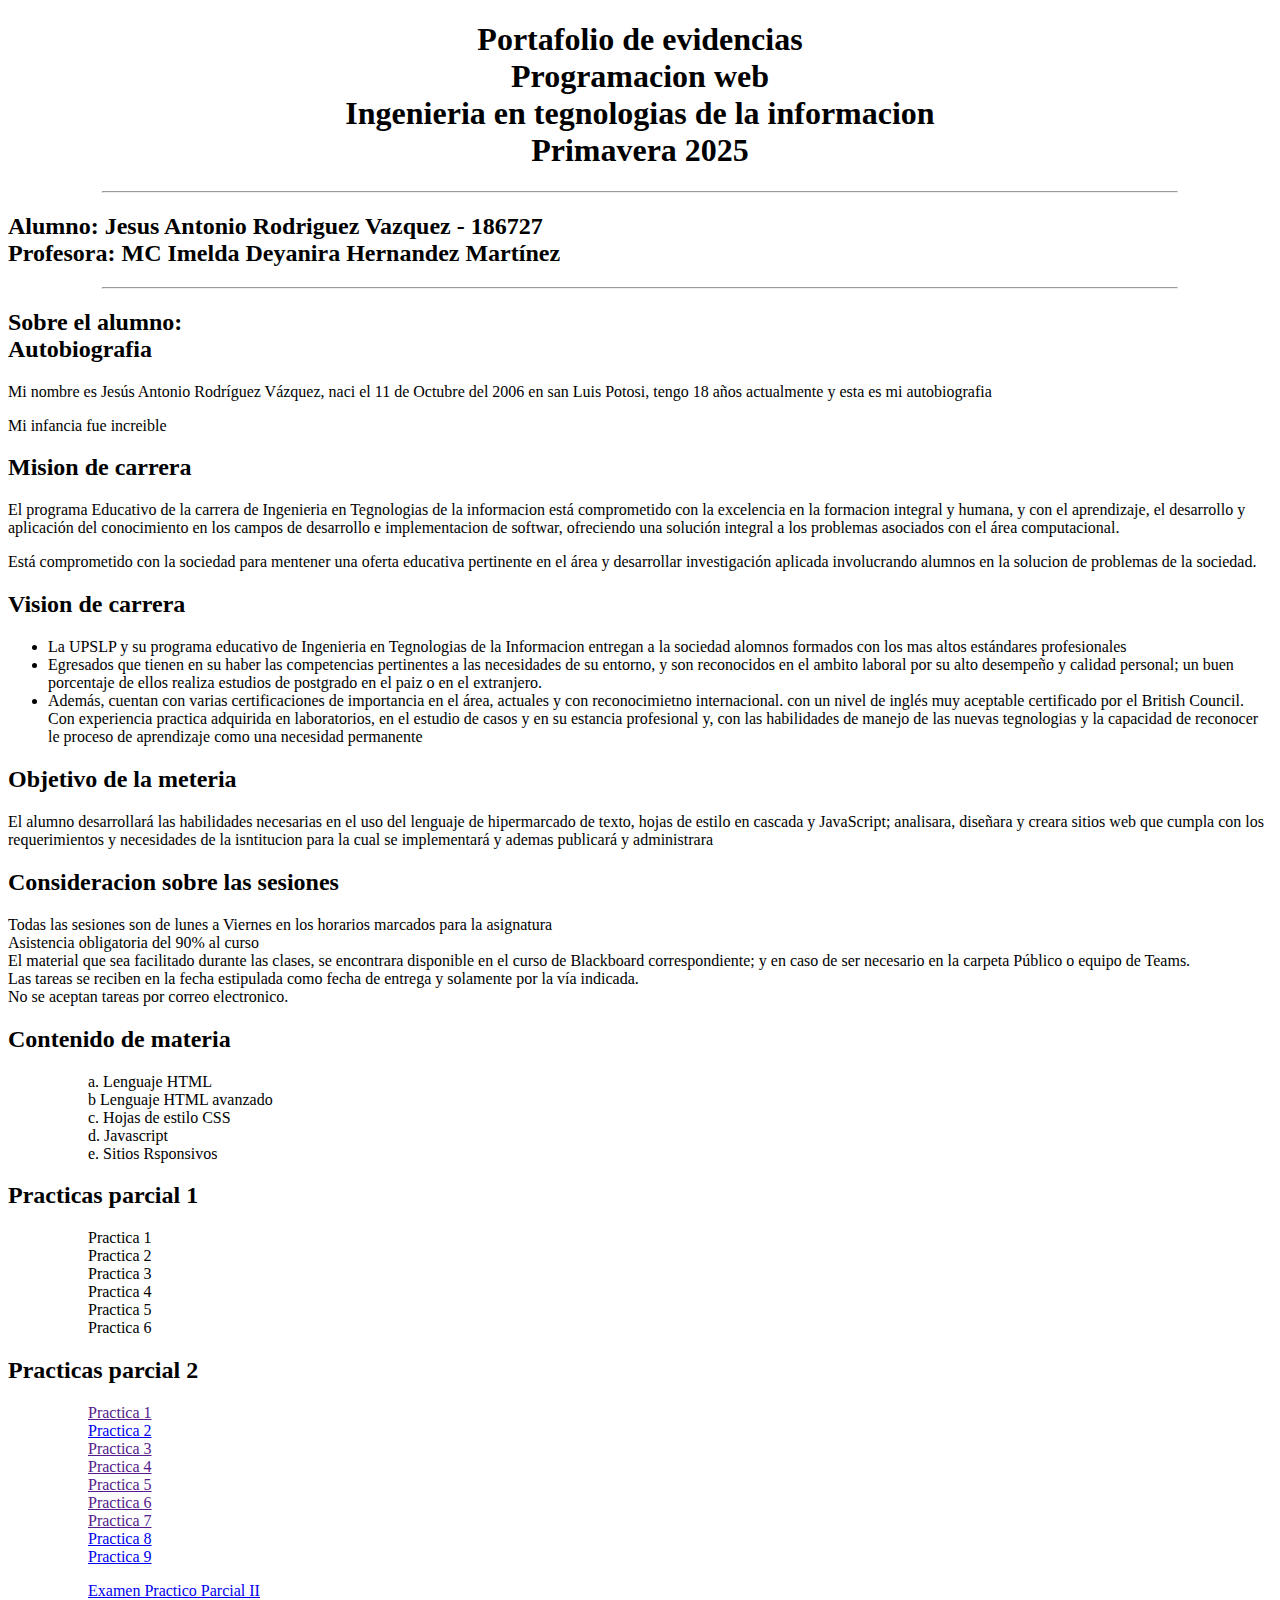
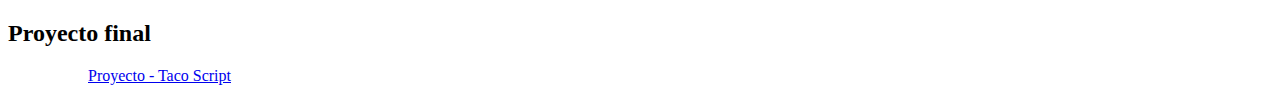
==== index.html @ 12cf5422 "index.html" ====
<!-- PORTAFOLIO DE EVIDENCIAS  -->
<!DOCTYPE html>
<html>
<head>
	<!-- Dirrecion de Pagina web; 
	https://jesus-rdz71.github.io/Portafolio/
	 -->
	<meta charset="utf-8">
	<meta name="viewport" content="width=device-width, initial-scale=1">
	<title>PORTAFOLIO</title>
	<link rel="icon" type="imagen/png" href="C:\Users\186727\Documents\HTML">
</head>
<body>
	<h1 align="center">Portafolio de evidencias <br/> Programacion web <br/> Ingenieria en tegnologias de la informacion <br/> Primavera 2025</h1>

	<hr style="width: 85%;"> <!-- Linea horizontal -->

	<aside>
		<h2 text align="50px left"> Alumno: Jesus Antonio Rodriguez Vazquez - 186727 <br/>
			 Profesora: MC Imelda Deyanira Hernandez Martínez</h2>
	</aside>

	<hr style="width: 85%;"> <!-- Linea horizontal -->

	<h2> Sobre el alumno: <br/>
		 Autobiografia <br/>
			</h2>

		<p> Mi nombre es Jesús Antonio Rodríguez Vázquez, naci el 11 de Octubre del 2006 en san Luis Potosi, tengo 18 años actualmente y esta es mi autobiografia</p>

		<p>Mi infancia fue increible</p>

	<h2>Mision de carrera
			</h2>

		<p> El programa Educativo de la carrera de Ingenieria en Tegnologias de la informacion está comprometido con la excelencia en la formacion integral y humana, y con el aprendizaje, el desarrollo y aplicación del conocimiento en los campos de desarrollo e implementacion de softwar, ofreciendo una solución integral a los problemas asociados con el área computacional. </p>

		<p>Está comprometido con la sociedad para mentener una oferta educativa pertinente en el área y desarrollar investigación aplicada involucrando alumnos en la solucion de problemas de la sociedad.</p>

	<h2>Vision de carrera</h2>

		<div>
			<ul>
				<li>La UPSLP y su programa educativo de Ingenieria en Tegnologias de la Informacion entregan a la sociedad alomnos formados con los mas altos estándares profesionales</li>
				<li>Egresados que tienen en su haber las competencias pertinentes a las necesidades de su entorno, y son reconocidos en el ambito laboral por su alto desempeño y calidad personal; un buen porcentaje de ellos realiza estudios de postgrado en el paiz o en el extranjero.</li>
				<li>Además, cuentan con varias certificaciones de importancia en el área, actuales y con reconocimietno internacional. con un nivel de inglés muy aceptable certificado por el British Council. Con experiencia practica adquirida en laboratorios, en el estudio de casos y en su estancia profesional y, con las habilidades de manejo de las nuevas tegnologias y la capacidad de reconocer le proceso de aprendizaje como una necesidad permanente </li>
			</ul>
		</div>

	<h2>Objetivo de la meteria</h2>
		<p> El alumno desarrollará las habilidades necesarias en el uso del lenguaje de hipermarcado de texto, hojas de estilo en cascada y JavaScript; analisara, diseñara y creara sitios web que cumpla con los requerimientos y necesidades de la isntitucion para la cual se implementará y ademas publicará y administrara</p>

	<h2>Consideracion sobre las sesiones</h2>
		<lo>
			<li>Todas las sesiones son de lunes a Viernes en los horarios marcados para la asignatura</li>
			<li>Asistencia obligatoria del 90% al curso</li>
			<li>El material que sea facilitado durante las clases, se encontrara disponible en el curso de Blackboard correspondiente; y en caso de ser necesario en la carpeta Público o equipo de Teams. </li>
			<li>Las tareas se reciben en la fecha estipulada como fecha de entrega y solamente por la vía indicada.</li>
			<li>No se aceptan tareas por correo electronico.</li>
		</lo>

	<h2> Contenido de materia</h2>
	<ul>
		<ol>a. Lenguaje HTML</ol>
		<ol>b Lenguaje HTML avanzado</ol>
		<ol>c. Hojas de estilo CSS</ol>
		<ol>d. Javascript</ol>
		<ol>e. Sitios Rsponsivos</ol>
	</ul>

	<h2> Practicas parcial 1</h2>

	<ul>
		<ol>Practica 1</ol>
		<ol>Practica 2</ol>
		<ol>Practica 3</ol>
		<ol>Practica 4</ol>
		<ol>Practica 5</ol>
		<ol>Practica 6</ol>
	</ul>

	<h2> Practicas parcial 2</h2>
	<ul>
		<ol><a href="">Practica 1 </a> </ol>
		<ol><a href="Parcial 2/Practica2Forms.html">Practica 2</a></ol>
		<ol> <a href="">Practica 3 </a></ol>
		<ol> <a href="">Practica 4 </a></ol>
		<ol> <a href="">Practica 5 </a></ol>
		<ol> <a href="">Practica 6 </a></ol>
		<ol> <a href="">Practica 7 </a></ol>
		<ol><a href="Parcial 2/Propiedadesposition.html">Practica 8</a></ol>
		<ol><a href="Parcial 2/Practica9.html">Practica 9</a></ol>
	</ul>
	<ul>
		<ol><a href="Examen Practico Web/Examen_practico_II_186727.html"> Examen Practico Parcial II</a></ol>
	</ul>

	<h2> Proyecto final </h2>
	<ul>
		<ol><a href="Proyecto Programacion web/TacoScript-1.html"> Proyecto - Taco Script</a></ol>
	</ul>

	<!-- Github - Pagina de hosting web -->
</body>
</html>
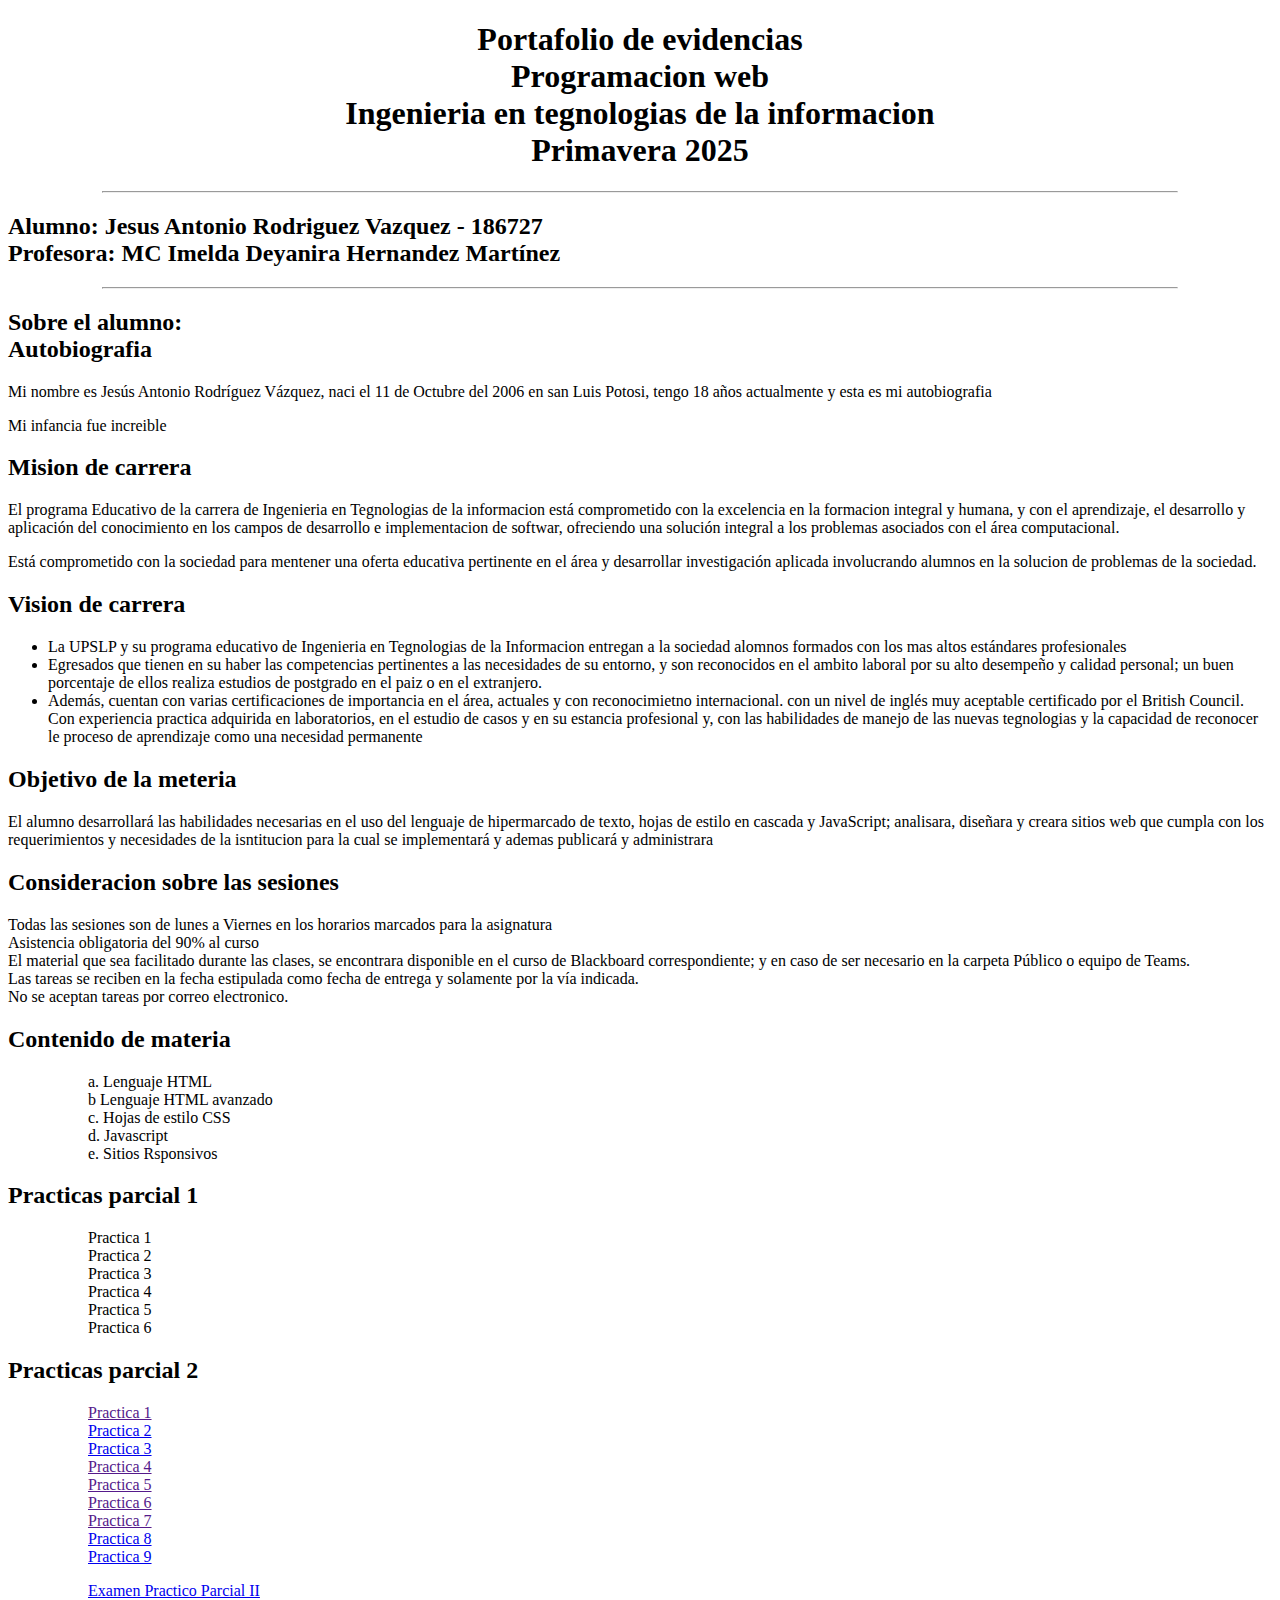
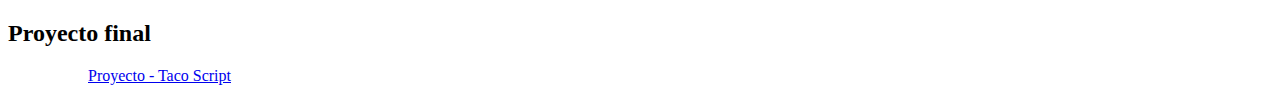
==== commit 90c90196: "index.html" ====
--- a/index.html
+++ b/index.html
@@ -83,7 +83,7 @@
 	<ul>
 		<ol><a href="">Practica 1 </a> </ol>
 		<ol><a href="Parcial 2/Practica2Forms.html">Practica 2</a></ol>
-		<ol> <a href="">Practica 3 </a></ol>
+		<ol> <a href="Parcial 3/3Tablas.html">Practica 3 </a></ol>
 		<ol> <a href="">Practica 4 </a></ol>
 		<ol> <a href="">Practica 5 </a></ol>
 		<ol> <a href="">Practica 6 </a></ol>
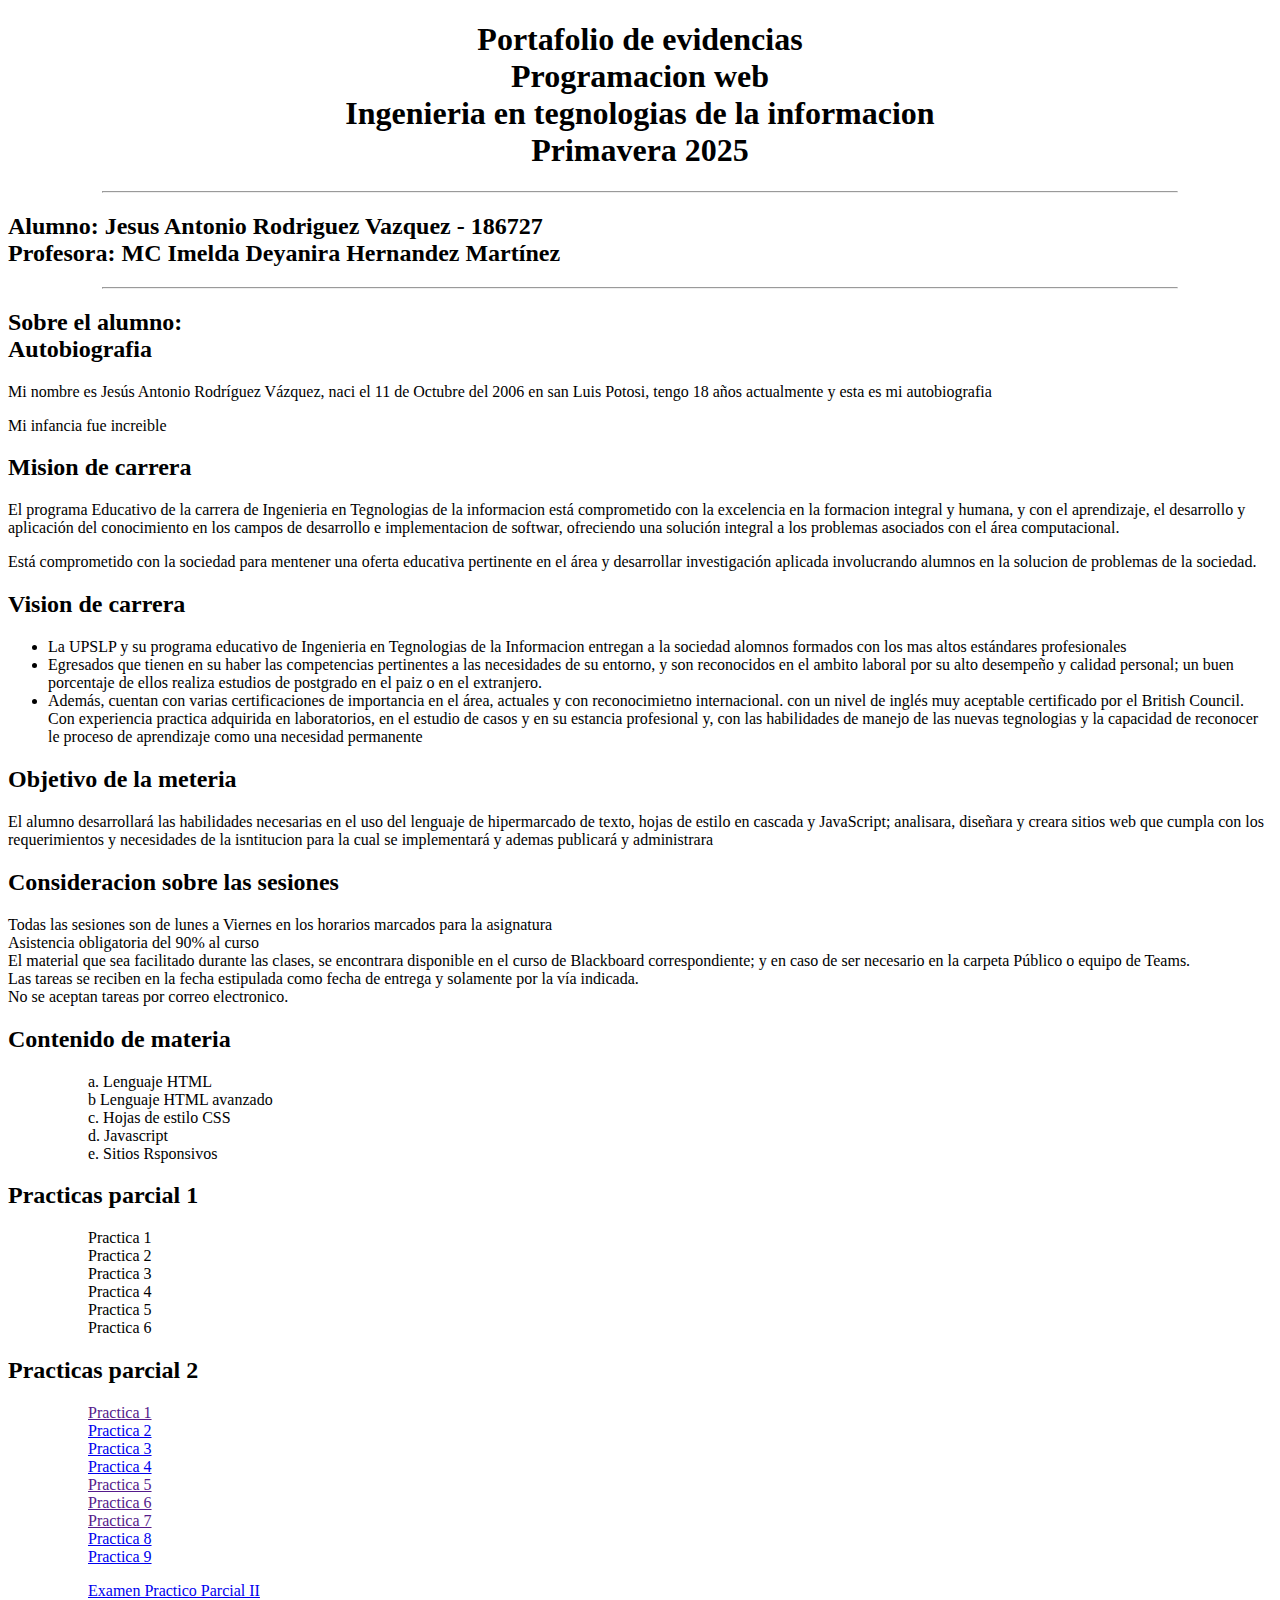
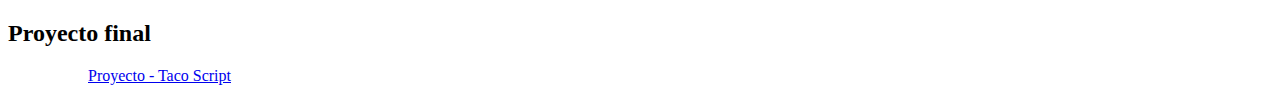
==== commit 73944add: "index.html" ====
--- a/index.html
+++ b/index.html
@@ -83,8 +83,8 @@
 	<ul>
 		<ol><a href="">Practica 1 </a> </ol>
 		<ol><a href="Parcial 2/Practica2Forms.html">Practica 2</a></ol>
-		<ol> <a href="Parcial 3/3Tablas.html">Practica 3 </a></ol>
-		<ol> <a href="">Practica 4 </a></ol>
+		<ol> <a href="Parcial 2/3Tablas.html">Practica 3 </a></ol>
+		<ol> <a href="Parcial 2/4Barra Navegacion.html">Practica 4 </a></ol>
 		<ol> <a href="">Practica 5 </a></ol>
 		<ol> <a href="">Practica 6 </a></ol>
 		<ol> <a href="">Practica 7 </a></ol>
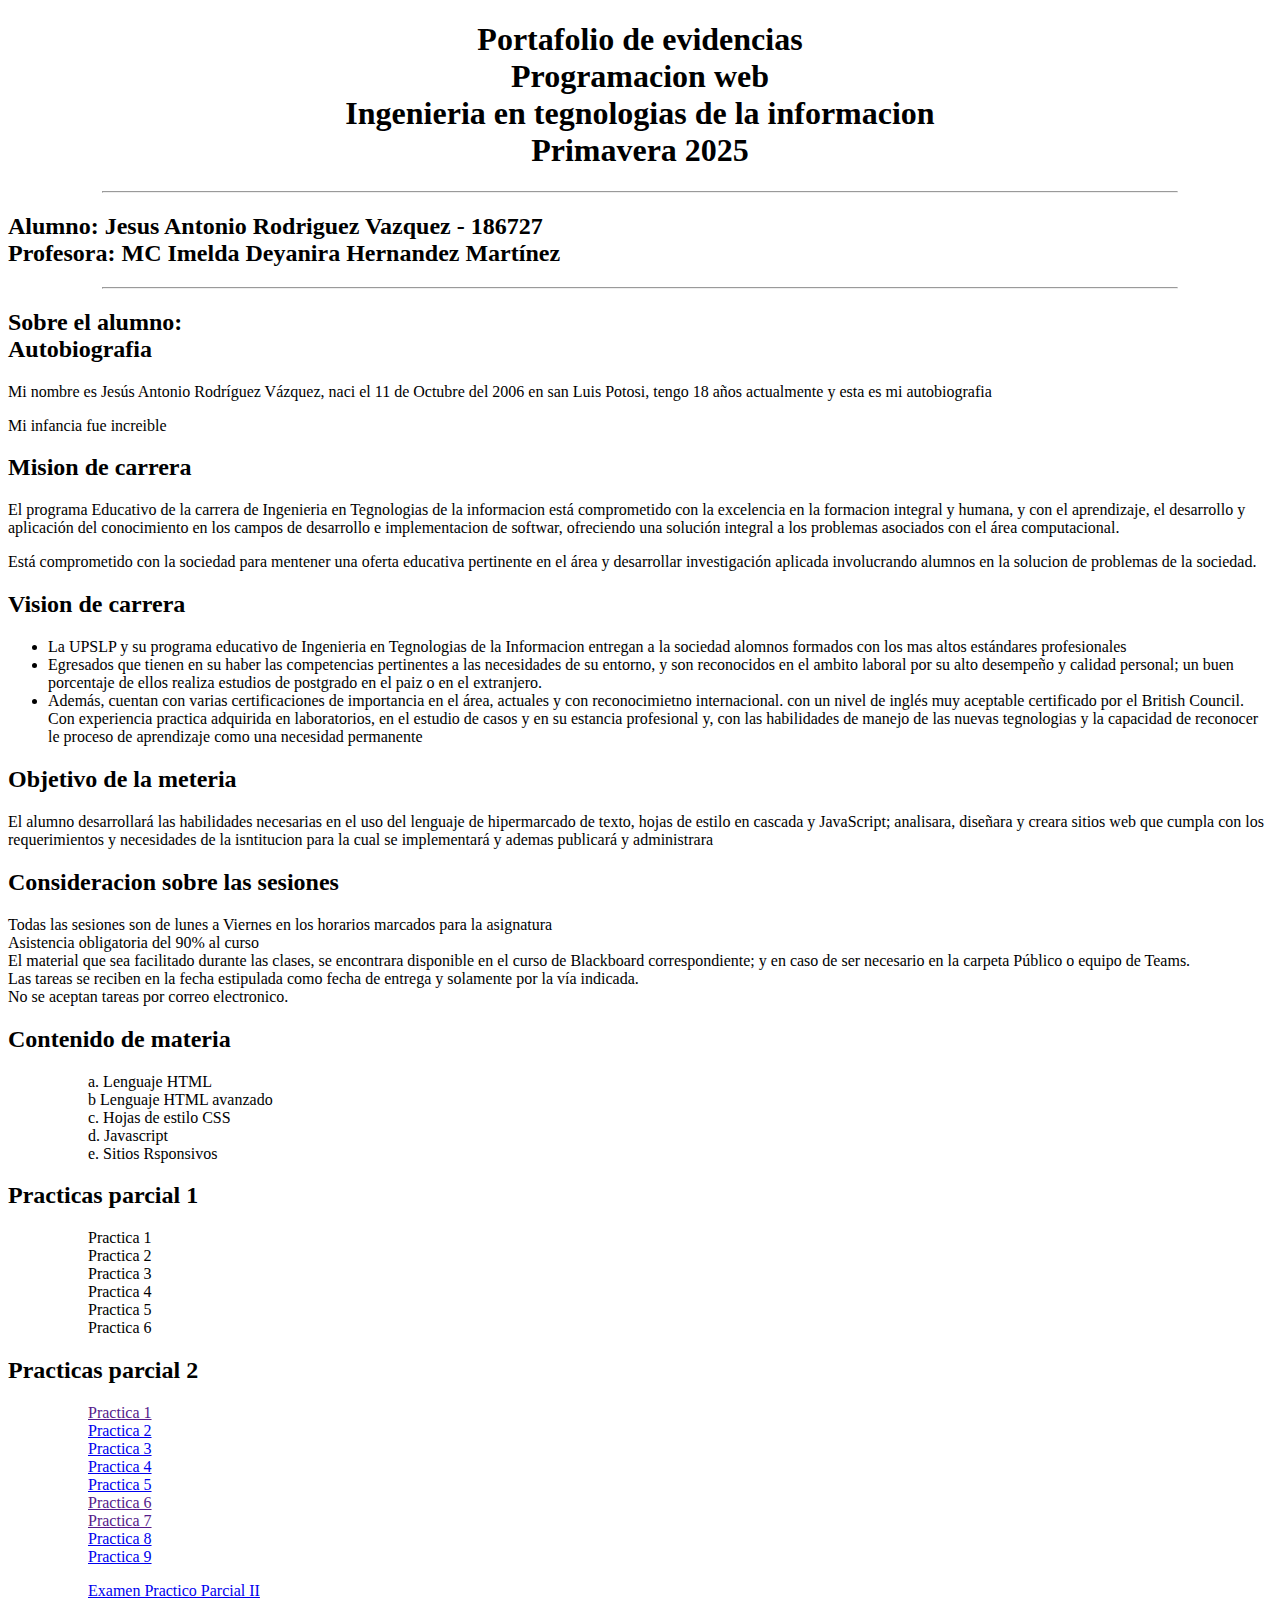
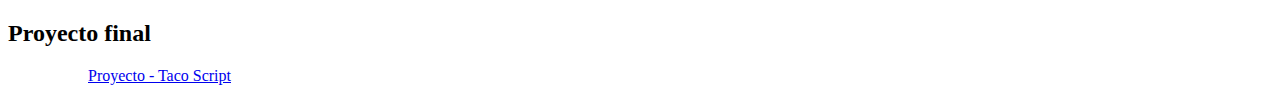
==== commit 7ec1cdf5: "index.html" ====
--- a/index.html
+++ b/index.html
@@ -84,8 +84,8 @@
 		<ol><a href="">Practica 1 </a> </ol>
 		<ol><a href="Parcial 2/Practica2Forms.html">Practica 2</a></ol>
 		<ol> <a href="Parcial 2/3Tablas.html">Practica 3 </a></ol>
-		<ol> <a href="Parcial 2/4Barra Navegacion.html">Practica 4 </a></ol>
-		<ol> <a href="">Practica 5 </a></ol>
+		<ol> <a href="Parcial 2/.html">Practica 4 </a></ol>
+		<ol> <a href="Parcial 2/5Barra Navegacion.html">Practica 5 </a></ol>
 		<ol> <a href="">Practica 6 </a></ol>
 		<ol> <a href="">Practica 7 </a></ol>
 		<ol><a href="Parcial 2/Propiedadesposition.html">Practica 8</a></ol>
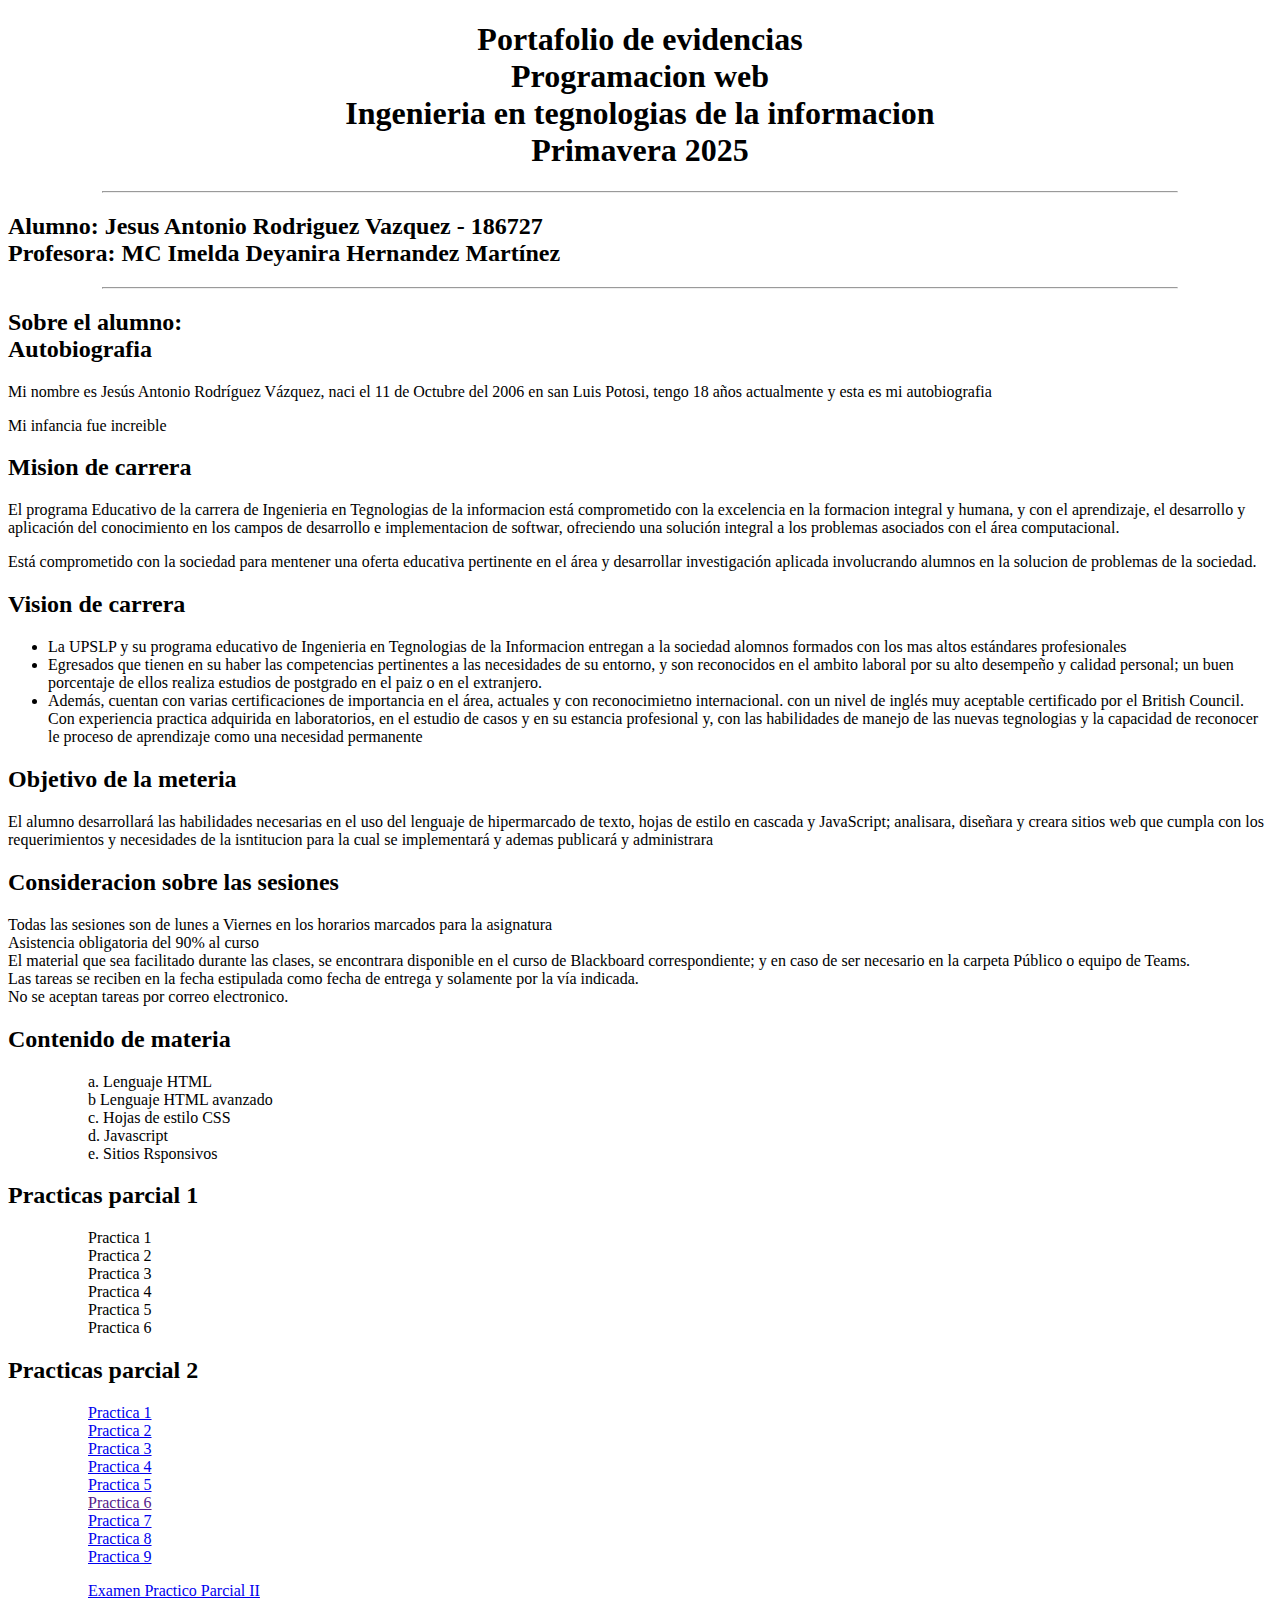
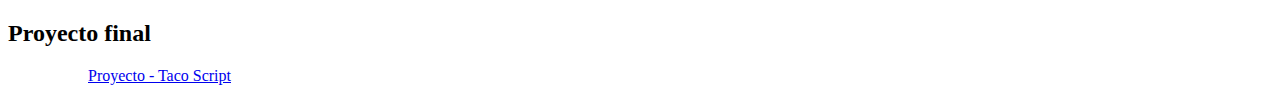
==== commit 1c3474e7: "index.html" ====
--- a/index.html
+++ b/index.html
@@ -81,13 +81,13 @@
 
 	<h2> Practicas parcial 2</h2>
 	<ul>
-		<ol><a href="">Practica 1 </a> </ol>
+		<ol><a href="Parcial 2/Practica 1.html">Practica 1 </a> </ol>
 		<ol><a href="Parcial 2/Practica2Forms.html">Practica 2</a></ol>
 		<ol> <a href="Parcial 2/3Tablas.html">Practica 3 </a></ol>
-		<ol> <a href="Parcial 2/.html">Practica 4 </a></ol>
+		<ol> <a href="Parcial 2/4Barra Nav.html">Practica 4 </a></ol>
 		<ol> <a href="Parcial 2/5Barra Navegacion.html">Practica 5 </a></ol>
 		<ol> <a href="">Practica 6 </a></ol>
-		<ol> <a href="">Practica 7 </a></ol>
+		<ol> <a href="Parcial 2/Flexbox2.html">Practica 7 </a></ol>
 		<ol><a href="Parcial 2/Propiedadesposition.html">Practica 8</a></ol>
 		<ol><a href="Parcial 2/Practica9.html">Practica 9</a></ol>
 	</ul>
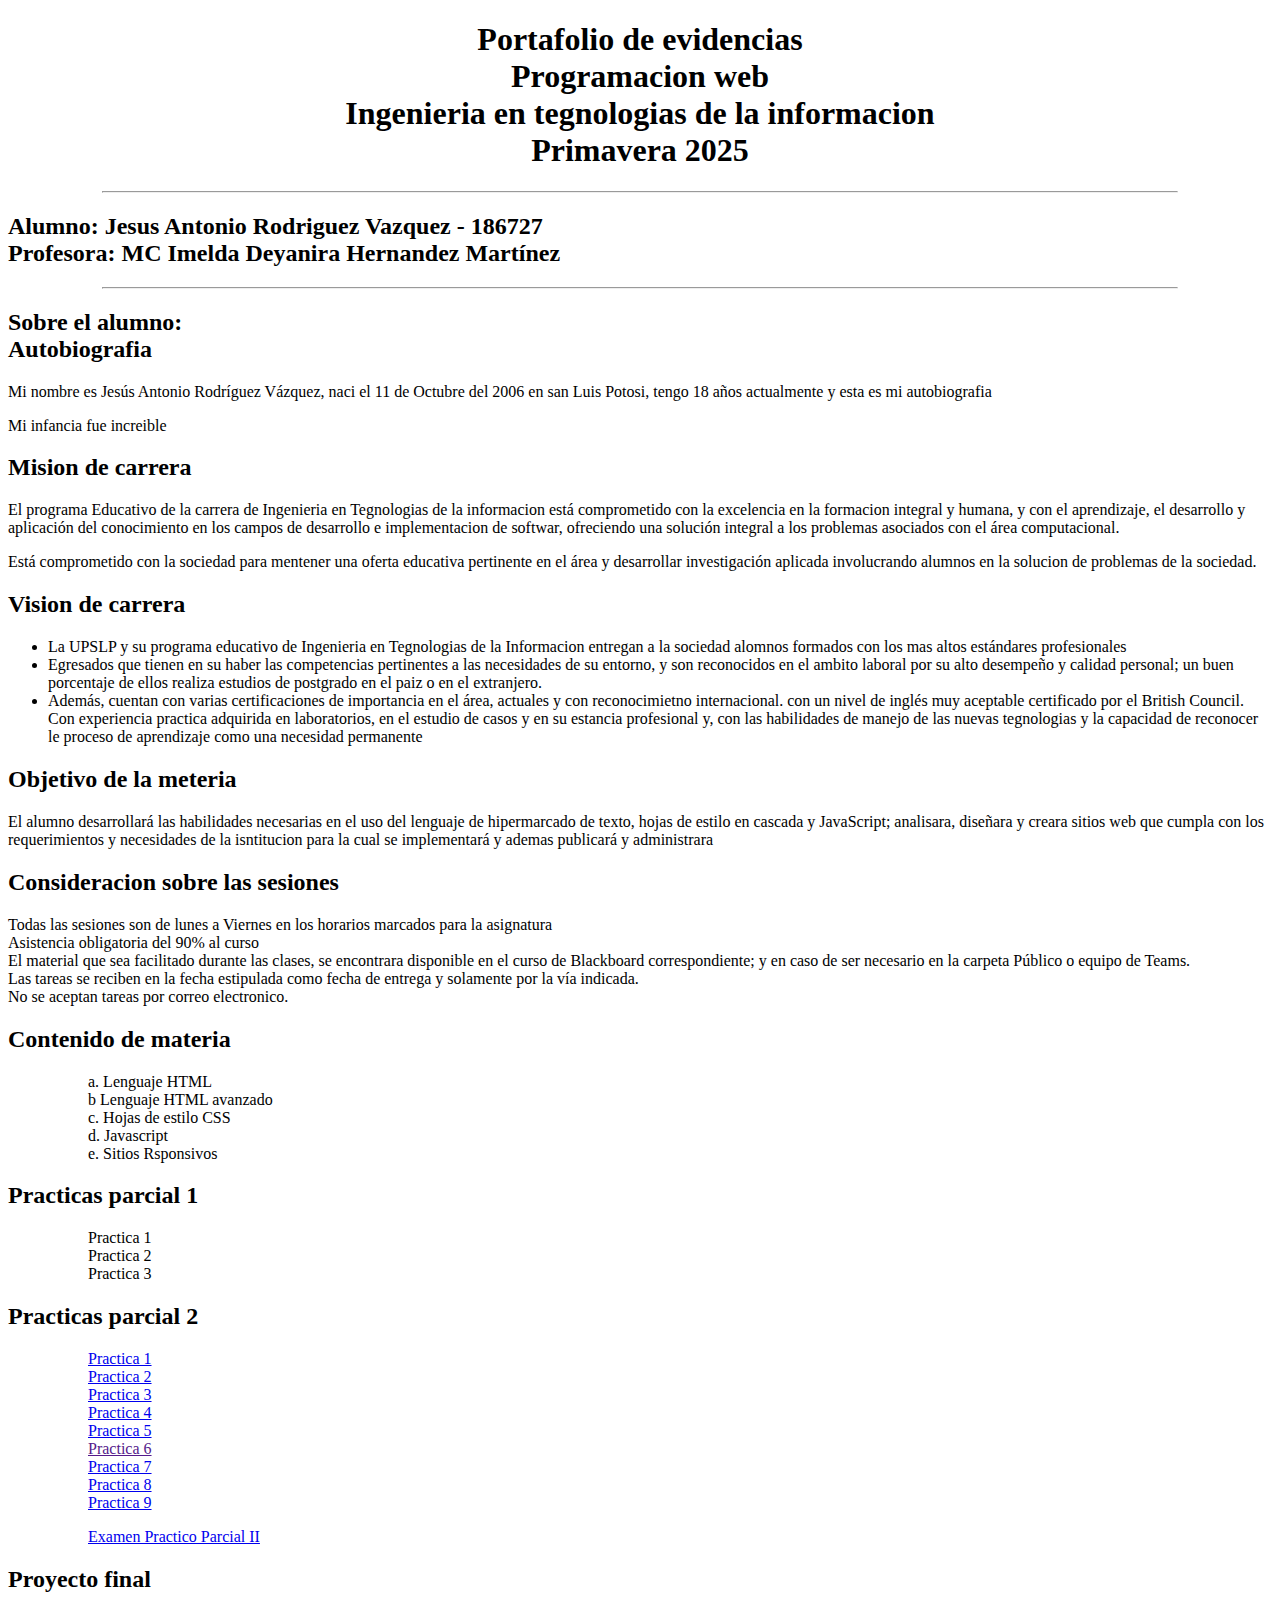
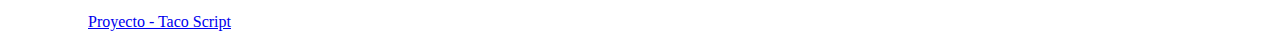
==== commit 7e8bb800: "index.html" ====
--- a/index.html
+++ b/index.html
@@ -74,9 +74,6 @@
 		<ol>Practica 1</ol>
 		<ol>Practica 2</ol>
 		<ol>Practica 3</ol>
-		<ol>Practica 4</ol>
-		<ol>Practica 5</ol>
-		<ol>Practica 6</ol>
 	</ul>
 
 	<h2> Practicas parcial 2</h2>
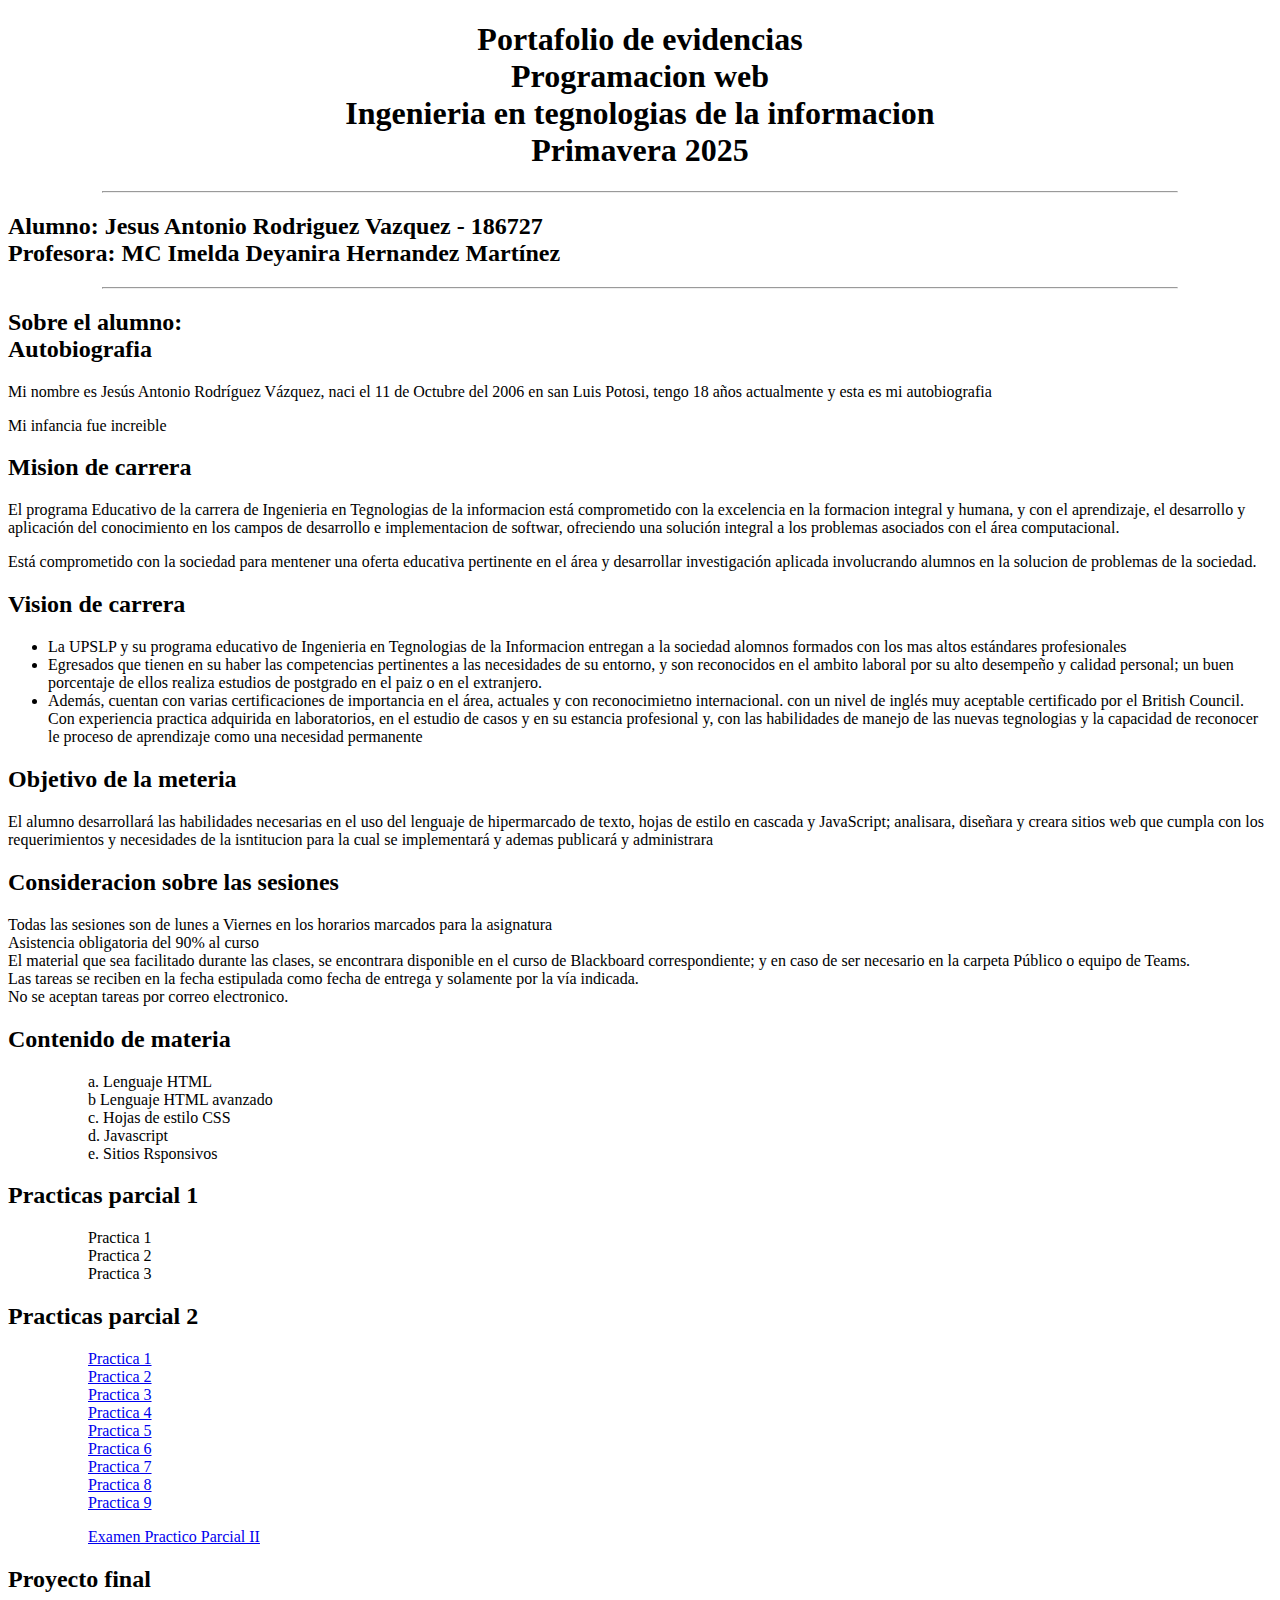
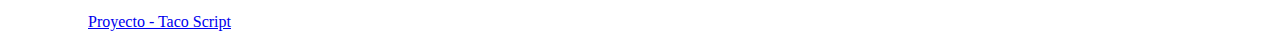
==== commit 383048bd: "index.html" ====
--- a/index.html
+++ b/index.html
@@ -83,7 +83,7 @@
 		<ol> <a href="Parcial 2/3Tablas.html">Practica 3 </a></ol>
 		<ol> <a href="Parcial 2/4Barra Nav.html">Practica 4 </a></ol>
 		<ol> <a href="Parcial 2/5Barra Navegacion.html">Practica 5 </a></ol>
-		<ol> <a href="">Practica 6 </a></ol>
+		<ol> <a href="Parcial 2/Acrividad 6/Proyecto Cafeteria2.html">Practica 6 </a></ol>
 		<ol> <a href="Parcial 2/Flexbox2.html">Practica 7 </a></ol>
 		<ol><a href="Parcial 2/Propiedadesposition.html">Practica 8</a></ol>
 		<ol><a href="Parcial 2/Practica9.html">Practica 9</a></ol>
